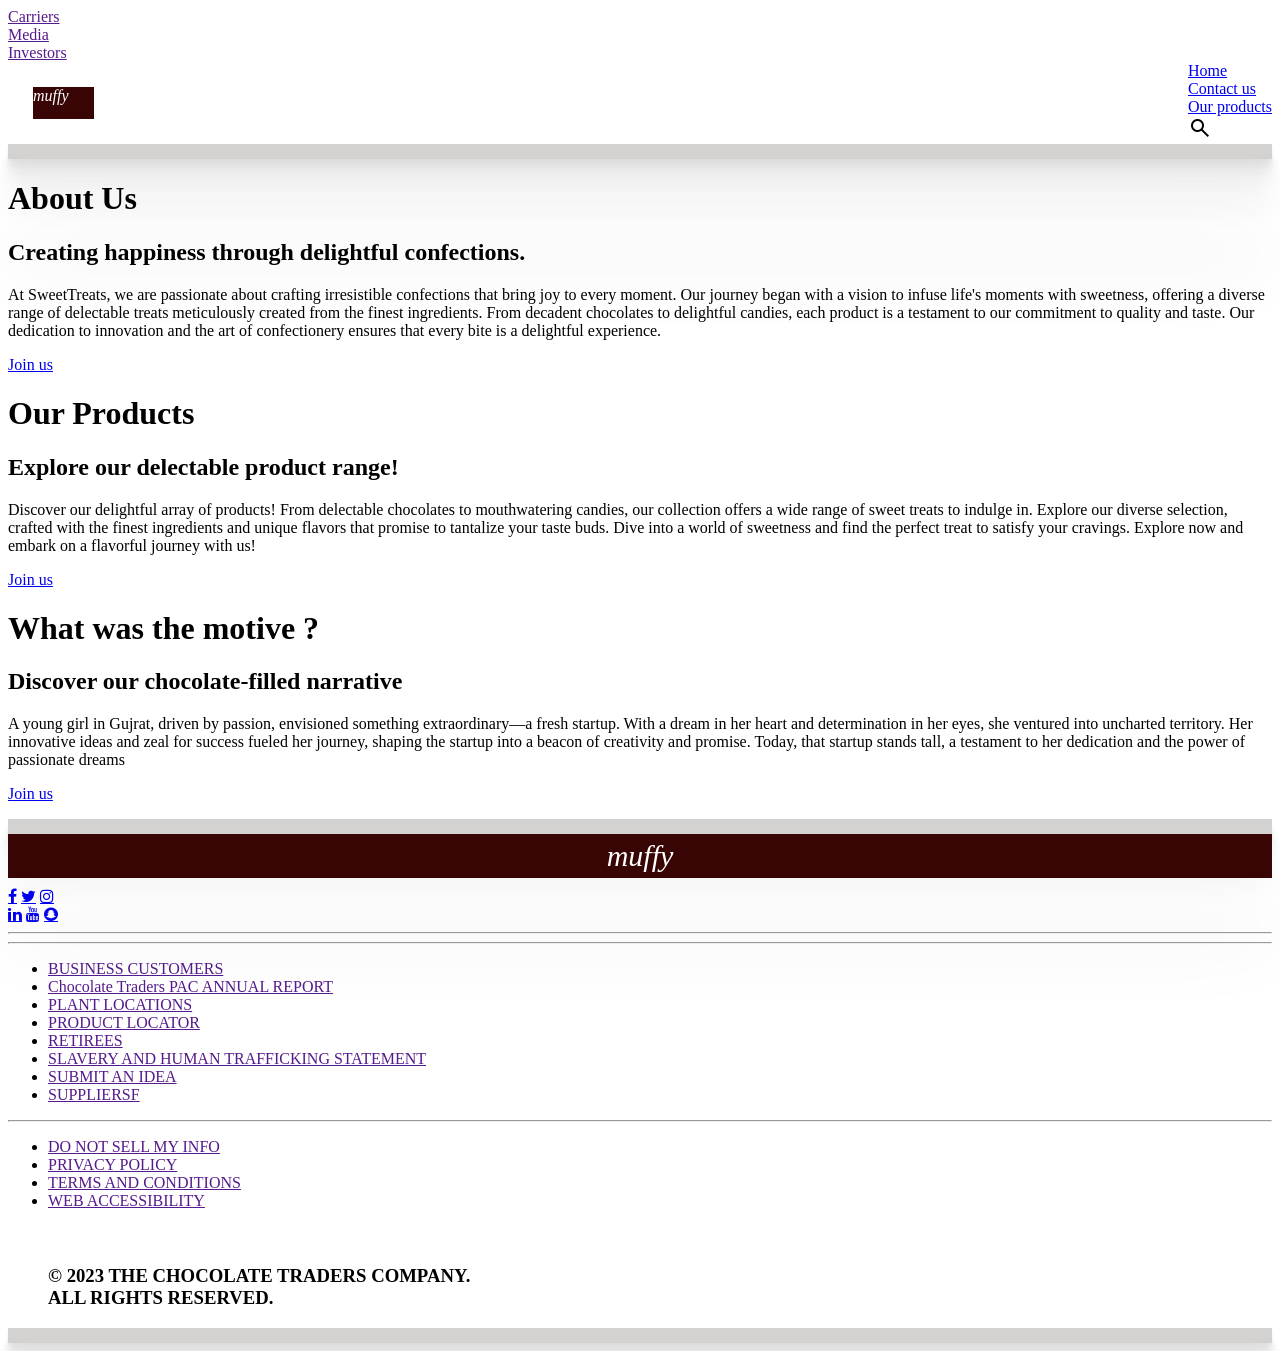
==== about.html @ 705ee515 "Rebrand website to Muffy, add cupcake favicon, and update README.md" ====
<!DOCTYPE html>
<html lang="en">
<head>
    <meta charset="UTF-8">
    <meta name="viewport" content="width=device-width, initial-scale=1.0">
    <title>muffy</title>
    <link rel="icon" type="image/png" href="cupcake.png">
    <link rel="stylesheet" href="about.css">
    <link rel="stylesheet" href="https://fonts.googleapis.com/css2?family=Material+Symbols+Outlined:opsz,wght,FILL,GRAD@24,400,0,0">
    <link rel="stylesheet" href="https://cdnjs.cloudflare.com/ajax/libs/font-awesome/4.7.0/css/font-awesome.min.css">
    <link rel="preconnect" href="https://fonts.googleapis.com">
<link rel="preconnect" href="https://fonts.gstatic.com" crossorigin="">
<link href="https://fonts.googleapis.com/css2?family=Open+Sans:ital,wght@1,700&amp;display=swap" rel="stylesheet">
</head>
<style>

    </style>
<body>


    <div class="nav" >
        <div class="nav_bar ">
            <div class="push"><a href="">Carriers</a></div>
            <div><a href="">Media</a></div>
            <div style="margin-right: 25px;"><a href="">Investors</a></div>
        </div>
        <div class=" nav_bar mobo" style="  display: flex;
        justify-content: space-between;">
            <div class="logo"
                style="font-style: italic; margin: 25px; background-color: #390404; color: white;">
                <a href="javascript: moboMenuToggle();" style="color: white; text-align: center; margin-right: 25px; text-decoration: none;">muffy</a></div>
                <div class="mobo-hidden" >
                    
            <div class="push_nav_2" style=" margin-left: auto; padding: 0px;  ">
                <div class="nav-items push"><a href="index.html">Home</a></div>
                <div class="nav-items"><a href="contact.html">Contact us</a></div>
                <div class="nav-items"><a href="p.html">Our products</a></div>
                <div class="icon_search nav-items"><span class="material-symbols-outlined">
                        search
                    </span></div>
            </div>
        </div>
        </div>
        <div
            style="background-color: #d4d2d0; height: 15px; box-shadow:   0 2.8px 2.2px rgba(0, 0, 0, 0.034),
            0 6.7px 5.3px rgba(0, 0, 0, 0.048),
            0 12.5px 10px rgba(0, 0, 0, 0.06),
            0 22.3px 17.9px rgba(0, 0, 0, 0.072),
            0 41.8px 33.4px rgba(0, 0, 0, 0.086),
            0 100px 80px rgba(0, 0, 0, 0.12); ">
        </div>
    </div>

    <div class="content">

    <div class="blog-card ">
        <div class="meta">
          <div class="photo" style="background-image: url(https://images.unsplash.com/photo-1577563908411-5077b6dc7624?q=80&w=2070&auto=format&fit=crop&ixlib=rb-4.0.3&ixid=M3wxMjA3fDB8MHxwaG90by1wYWdlfHx8fGVufDB8fHx8fA%3D%3D)"></div>
        
        </div>
        <div class="description">
          <h1>About Us</h1>
          <h2>Creating happiness through delightful confections.</h2>
          <p>At SweetTreats, we are passionate about crafting irresistible confections that bring joy to every moment. Our journey began with a vision to infuse life's moments with sweetness, offering a diverse range of delectable treats meticulously created from the finest ingredients. From decadent chocolates to delightful candies, each product is a testament to our commitment to quality and taste. Our dedication to innovation and the art of confectionery ensures that every bite is a delightful experience.</p>
          <p class="read-more">
            <a href="p.html">Join us</a>
          </p>
        </div>
      </div>

    <div class="blog-card alt">
        <div class="meta">
          <div class="photo" style="background-image: url(https://images.unsplash.com/photo-1551024601-bec78aea704b?q=80&w=1964&auto=format&fit=crop&ixlib=rb-4.0.3&ixid=M3wxMjA3fDB8MHxwaG90by1wYWdlfHx8fGVufDB8fHx8fA%3D%3D)"></div>
         
        </div>
        <div class="description">
          <h1>Our Products</h1>
          <h2>Explore our delectable product range!</h2>
          <p>Discover our delightful array of products! From delectable chocolates to mouthwatering candies, our collection offers a wide range of sweet treats to indulge in. Explore our diverse selection, crafted with the finest ingredients and unique flavors that promise to tantalize your taste buds. Dive into a world of sweetness and find the perfect treat to satisfy your cravings. Explore now and embark on a flavorful journey with us!</p>
          <p class="read-more">
            <a href="p.html">Join us</a>
          </p>
        </div>
      </div>

      <div class="blog-card">
        <div class="meta">
          <div class="photo" style="background-image: url(https://as2.ftcdn.net/v2/jpg/01/64/17/27/1000_F_164172743_Vxgn1Y7bvvYqkZiRoLOpWvHPzvoycgCy.jpg)"></div>
         
        </div>
        <div class="description">
          <h1>What was the motive ?</h1>
          <h2>Discover our chocolate-filled narrative</h2>
          <p>A young girl in Gujrat, driven by passion, envisioned something extraordinary—a fresh startup. With a dream in her heart and determination in her eyes, she ventured into uncharted territory. Her innovative ideas and zeal for success fueled her journey, shaping the startup into a beacon of creativity and promise. Today, that startup stands tall, a testament to her dedication and the power of passionate dreams</p>
          <p class="read-more">
            <a href="p.html">Join us</a>
          </p>
        </div>
      </div>
 

    </div>

  
    <div style="background-color: #d4d2d0; height: 15px; box-shadow:   0 2.8px 2.2px rgba(0, 0, 0, 0.034),
    0 6.7px 5.3px rgba(0, 0, 0, 0.048),
    0 12.5px 10px rgba(0, 0, 0, 0.06),
    0 22.3px 17.9px rgba(0, 0, 0, 0.072),
    0 41.8px 33.4px rgba(0, 0, 0, 0.086),
    0 100px 80px rgba(0, 0, 0, 0.12); ">
    </div>


    <div class="foot_bar">
        <div class="foot_bar1">
            <div style="font-size: 30px; font-style: italic; padding: 5px; background-color: #390404; margin-bottom: 10px; color: white; text-align: center;">
                muffy</div>
            <a href="#" class="fa fa-facebook"></a>
            <a href="#" class="fa fa-twitter"></a>
            <a href="#" class="fa fa-instagram"></a>
            <br>
            <a href="#" class="fa fa-linkedin"></a>
            <a href="#" class="fa fa-youtube"></a>
            <a href="#" class="fa fa-snapchat"></a>
        </div>
        <hr class="one_hr">
        <hr class="two_hr">
        <div class="foot_bar2">
            <ul>
                <li><a href="">BUSINESS CUSTOMERS</a></li>
                <li><a href="">Chocolate Traders PAC ANNUAL REPORT</a></li>
                <li><a href="">PLANT LOCATIONS</a></li>
                <li><a href="">PRODUCT LOCATOR</a></li>
                <li><a href="">RETIREES</a></li>
                <li><a href="">SLAVERY AND HUMAN TRAFFICKING STATEMENT</a></li>
                <li><a href="">SUBMIT AN IDEA</a></li>
                <li><a href="">SUPPLIERSF</a></li>
            </ul>
            
        </div>
        <hr class="two_hr">
        <div class="foot_bar3">
            <ul>
            <li><a href="">DO NOT SELL MY INFO </a></li>
                <li><a href="">PRIVACY POLICY </a></li>
                <li><a href="">TERMS AND CONDITIONS</a></li>
                 <li><a href="">WEB ACCESSIBILITY</a></a></li>
                 <br>
                 <br>
            <h3> © 2023 THE CHOCOLATE TRADERS COMPANY.
             <br> ALL RIGHTS RESERVED.</h3>
                </ul>
           
        </div>
    </div>

    <div style="background-color: #d4d2d0; height: 15px; box-shadow:   0 2.8px 2.2px rgba(0, 0, 0, 0.034),
    0 6.7px 5.3px rgba(0, 0, 0, 0.048),
    0 12.5px 10px rgba(0, 0, 0, 0.06),
    0 22.3px 17.9px rgba(0, 0, 0, 0.072),
    0 41.8px 33.4px rgba(0, 0, 0, 0.086),
    0 100px 80px rgba(0, 0, 0, 0.12); ">
    </div>


</body>

<script>
    function moboMenuToggle() {
        var hiddenNav = document.querySelector('.mobo-hidden');
        if (hiddenNav.classList.contains('open')) {
            hiddenNav.classList.remove('open');
        } else {
            hiddenNav.classList.add('open');
        }
    }
    </script>
</html>
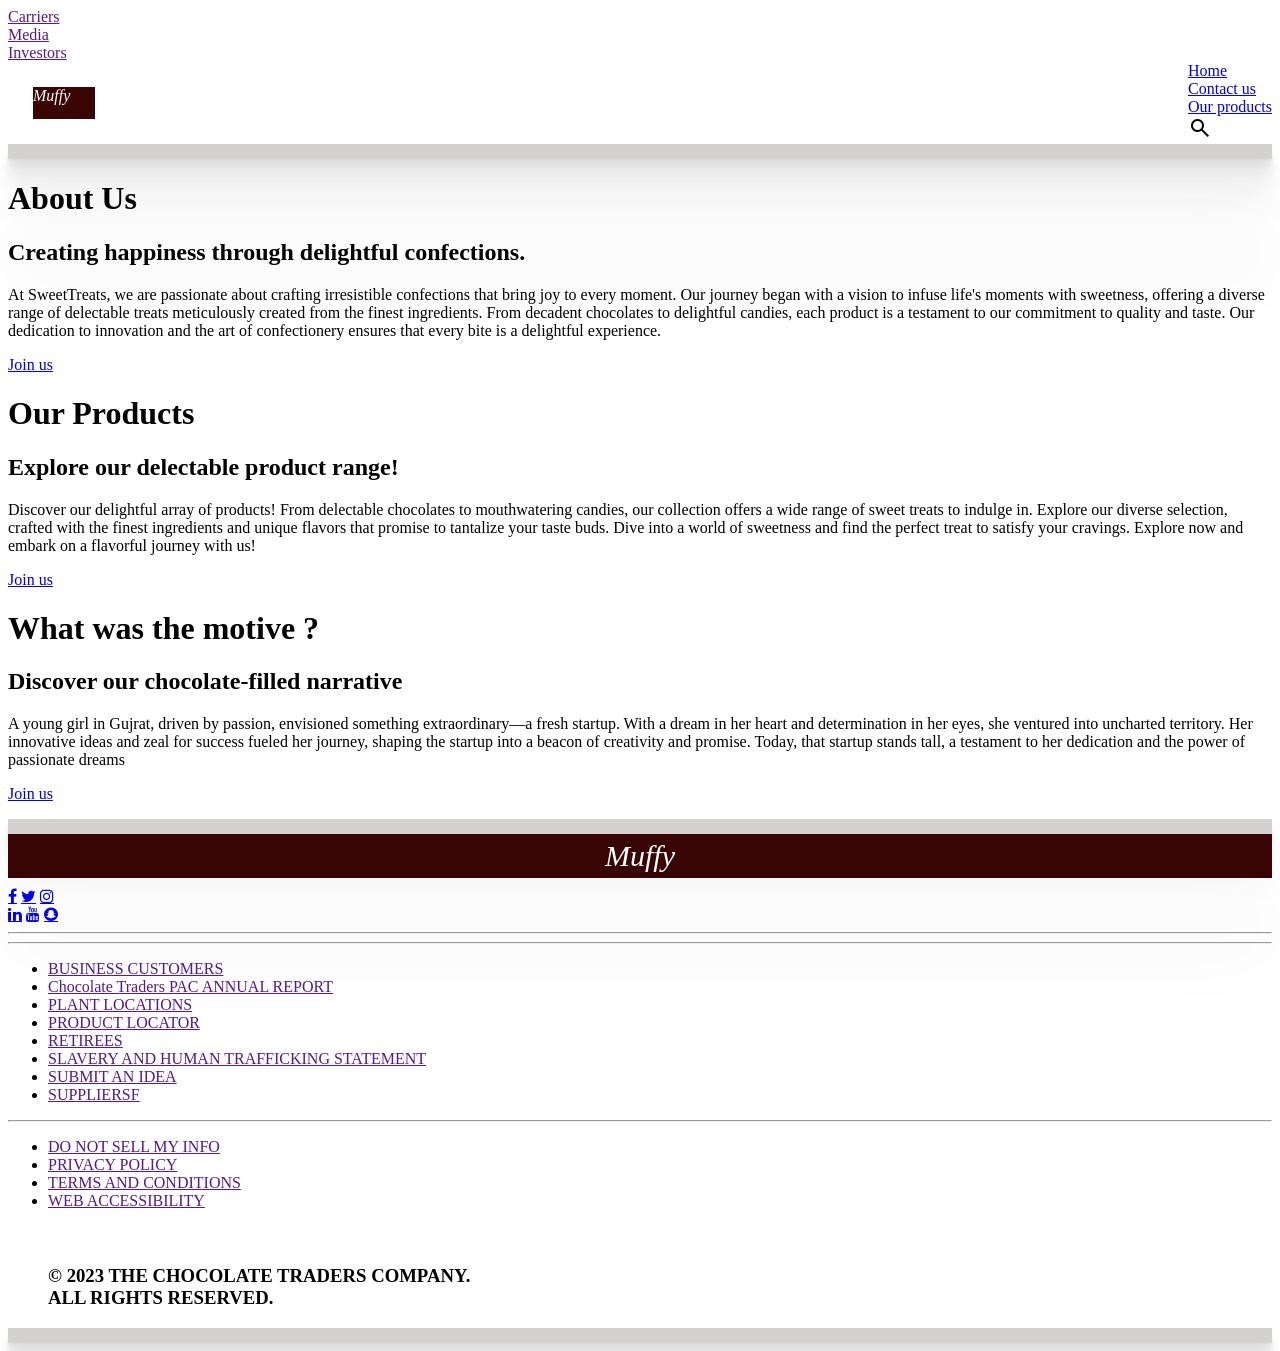
==== commit b927623d: "Change name from muffy to Muffy, remove emojis from README, and add cupcake image to README title" ====
--- a/about.html
+++ b/about.html
@@ -3,7 +3,7 @@
 <head>
     <meta charset="UTF-8">
     <meta name="viewport" content="width=device-width, initial-scale=1.0">
-    <title>muffy</title>
+    <title>Muffy</title>
     <link rel="icon" type="image/png" href="cupcake.png">
     <link rel="stylesheet" href="about.css">
     <link rel="stylesheet" href="https://fonts.googleapis.com/css2?family=Material+Symbols+Outlined:opsz,wght,FILL,GRAD@24,400,0,0">
@@ -28,7 +28,7 @@
         justify-content: space-between;">
             <div class="logo"
                 style="font-style: italic; margin: 25px; background-color: #390404; color: white;">
-                <a href="javascript: moboMenuToggle();" style="color: white; text-align: center; margin-right: 25px; text-decoration: none;">muffy</a></div>
+                <a href="javascript: moboMenuToggle();" style="color: white; text-align: center; margin-right: 25px; text-decoration: none;">Muffy</a></div>
                 <div class="mobo-hidden" >
                     
             <div class="push_nav_2" style=" margin-left: auto; padding: 0px;  ">
@@ -114,7 +114,7 @@
     <div class="foot_bar">
         <div class="foot_bar1">
             <div style="font-size: 30px; font-style: italic; padding: 5px; background-color: #390404; margin-bottom: 10px; color: white; text-align: center;">
-                muffy</div>
+                Muffy</div>
             <a href="#" class="fa fa-facebook"></a>
             <a href="#" class="fa fa-twitter"></a>
             <a href="#" class="fa fa-instagram"></a>
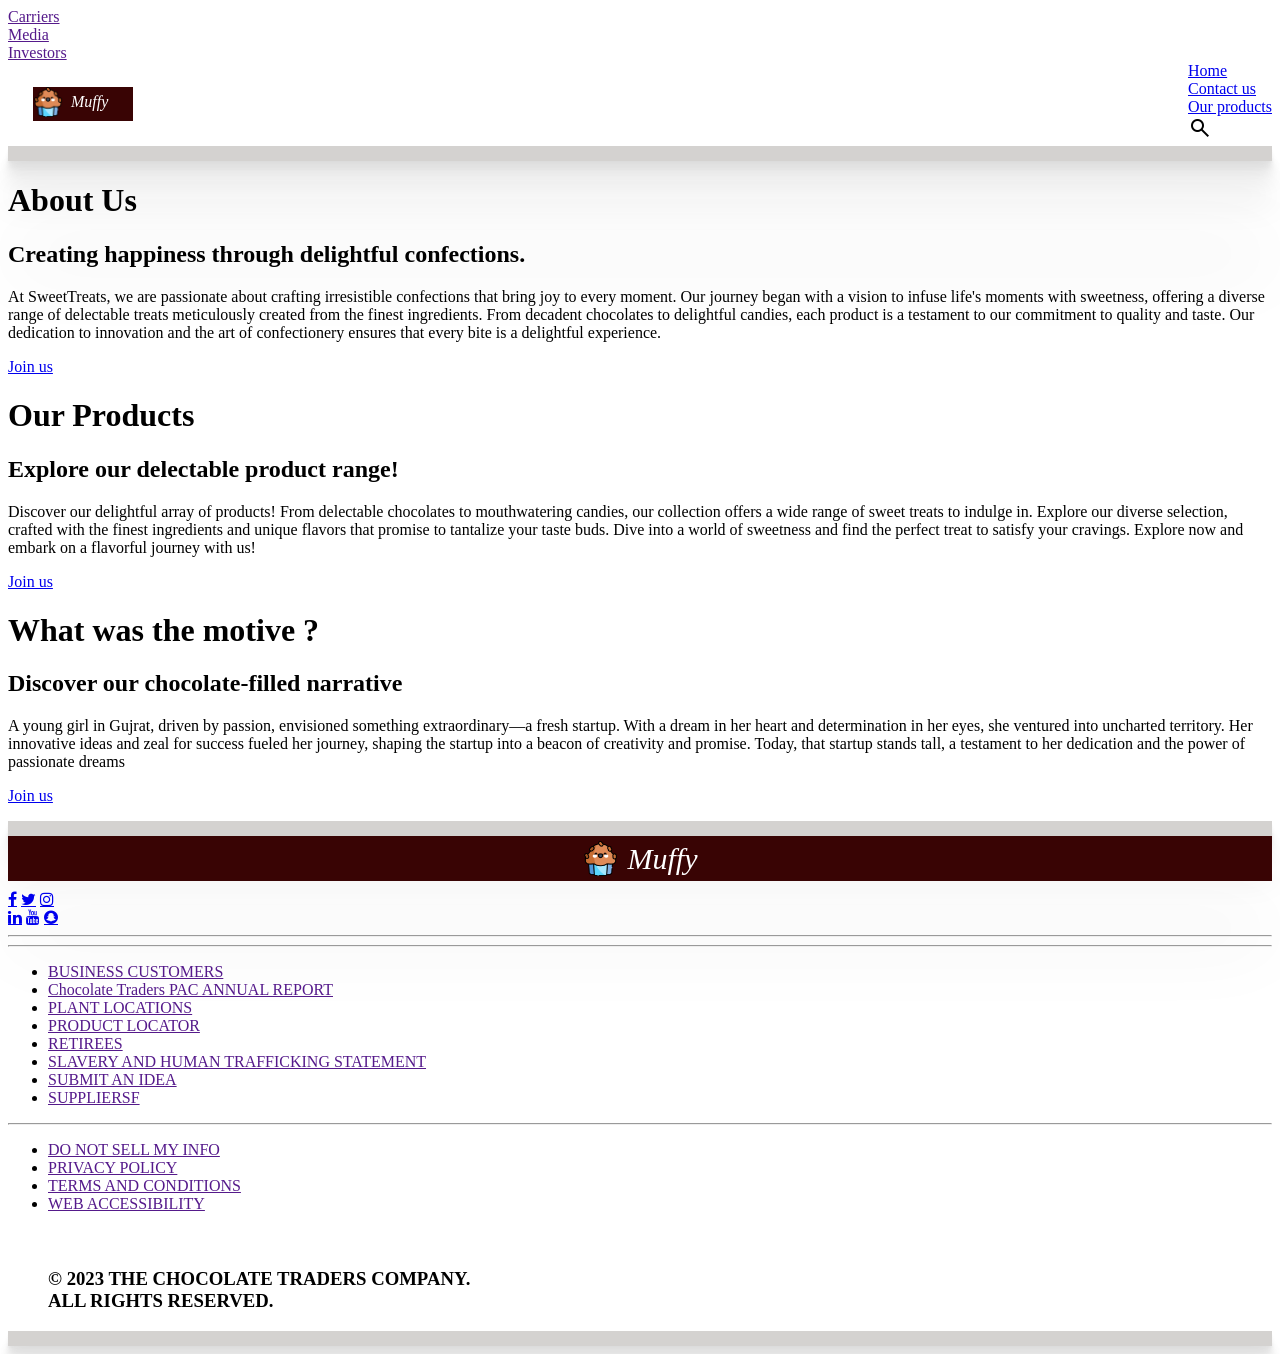
==== commit 07607cea: "Add cupcake image logo next to Muffy title in navbar and footer" ====
--- a/about.html
+++ b/about.html
@@ -28,7 +28,8 @@
         justify-content: space-between;">
             <div class="logo"
                 style="font-style: italic; margin: 25px; background-color: #390404; color: white;">
-                <a href="javascript: moboMenuToggle();" style="color: white; text-align: center; margin-right: 25px; text-decoration: none;">Muffy</a></div>
+                <a href="javascript: moboMenuToggle();" style="color: white; text-align: center; margin-right: 25px; text-decoration: none; display: inline-flex; align-items: center; gap: 8px;">
+                    <img src="cupcake.png" alt="Muffy Logo" style="height: 30px; width: 30px; vertical-align: middle;">Muffy</a></div>
                 <div class="mobo-hidden" >
                     
             <div class="push_nav_2" style=" margin-left: auto; padding: 0px;  ">
@@ -113,8 +114,8 @@
 
     <div class="foot_bar">
         <div class="foot_bar1">
-            <div style="font-size: 30px; font-style: italic; padding: 5px; background-color: #390404; margin-bottom: 10px; color: white; text-align: center;">
-                Muffy</div>
+            <div style="font-size: 30px; font-style: italic; padding: 5px; background-color: #390404; margin-bottom: 10px; color: white; text-align: center; display: flex; align-items: center; justify-content: center; gap: 10px;">
+                <img src="cupcake.png" alt="Muffy Logo" style="height: 35px; width: 35px; vertical-align: middle;">Muffy</div>
             <a href="#" class="fa fa-facebook"></a>
             <a href="#" class="fa fa-twitter"></a>
             <a href="#" class="fa fa-instagram"></a>
